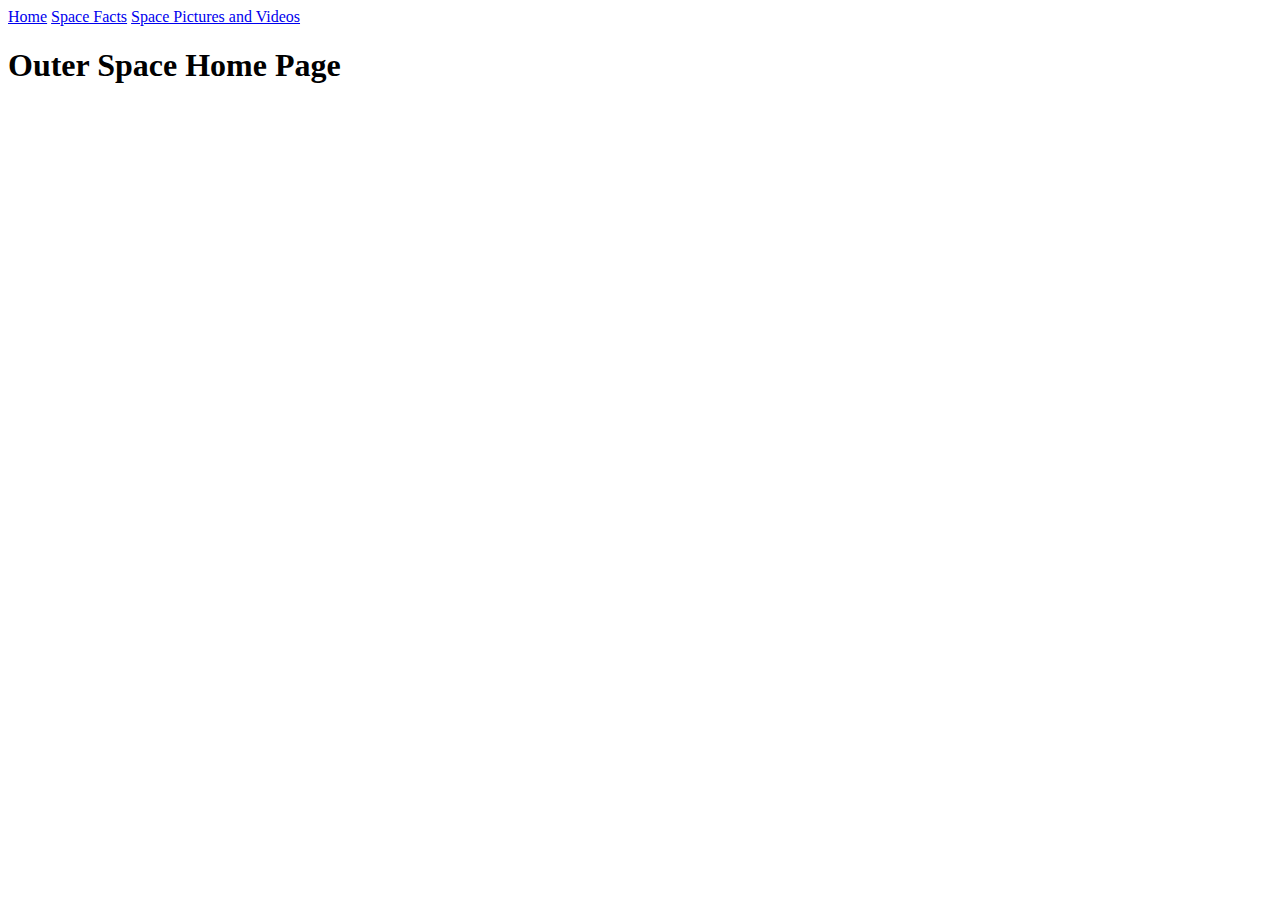
==== index.html @ 1862f96e "Initial commit" ====
<!DOCTYPE html>
<html>
  <head>
    <meta charset="utf-8">
    <meta name="viewport" content="width=device-width">
    <title>Outer Space Home Page</title>
    <link href="style.css" rel="stylesheet" type="text/css" />
  </head>
  <body>
    <header>
      <nav>
        <a href="#">Home</a>
        <a href="facts.html">Space Facts</a>
        <a href="media.html">Space Pictures and Videos</a>
      </nav>
    </header>
    <main>
      <h1>Outer Space Home Page</h1>
    </main>
  </body>
</html>
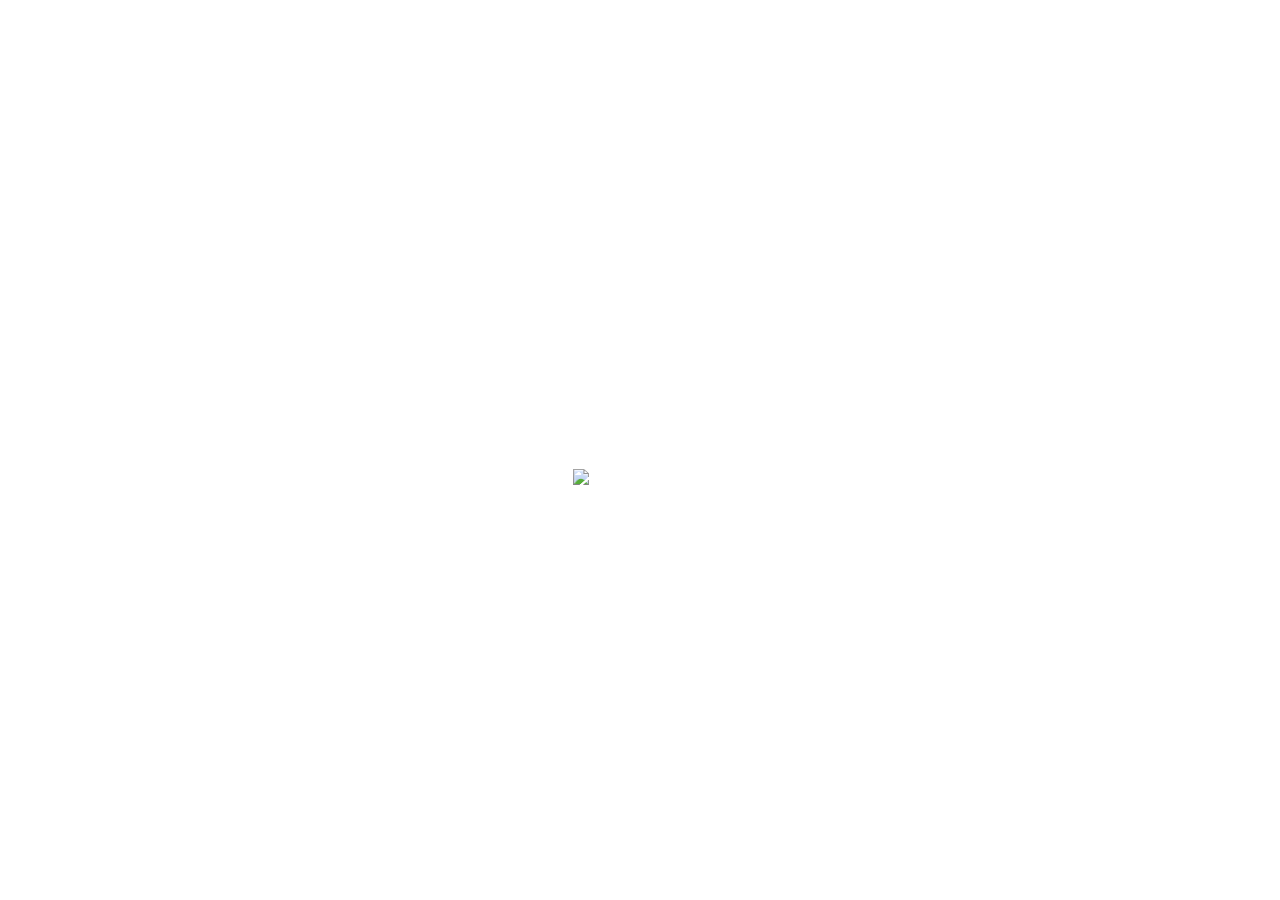
==== commit 460512ed: "added media, internal links, advanced css selectors" ====
--- a/index.html
+++ b/index.html
@@ -14,8 +14,11 @@
         <a href="media.html">Space Pictures and Videos</a>
       </nav>
     </header>
+    <!-- this is the main content -->
     <main>
       <h1>Outer Space Home Page</h1>
+      <p>Lorem ipsum dolor sit amet consectetur adipisicing elit. Dignissimos vel ipsum quod odio unde libero ea deleniti suscipit, id facere optio deserunt ipsa vero. Ipsum modi facere accusantium molestiae aliquam unde quae iusto? Harum iusto, quis veniam consequuntur illum molestiae accusantium? Ut, aliquid maiores? Beatae consectetur quidem ipsam natus dolorum recusandae officiis, excepturi esse cumque sit dolore ducimus optio enim iste, aut, in adipisci non inventore rerum! Labore, perspiciatis nulla autem molestiae necessitatibus cumque nemo! Commodi quasi velit aperiam odio vel saepe est, sequi, maxime reiciendis sint quam? Tempora quibusdam, aliquid sit aut, praesentium incidunt ratione, provident sed voluptatem nihil ex eos dignissimos ab pariatur possimus voluptatibus autem dolorum porro dicta ipsam quo minus ea. Blanditiis amet, pariatur laboriosam molestiae saepe, quos ex labore at repellendus, iure quo totam nemo sequi beatae cum libero provident quia quis? Est, debitis nesciunt quod aspernatur quasi quisquam dolor, culpa ipsa enim nisi a.</p>
+      <img src="https://i0.wp.com/dishtracker.info/wp-content/uploads/2020/03/1_satelit2B.gif?ssl=1" alt="satellite animation" width="250"/>
     </main>
   </body>
 </html>--- a/style.css
+++ b/style.css
@@ -0,0 +1,67 @@
+* {
+  color: white;
+}
+
+body {
+  background-image: url('https://i.pinimg.com/originals/20/77/66/20776607b5924d1607a6a5dc33dc6074.jpg');
+  background-repeat: no-repeat;
+  background-size: cover;
+  text-align: center;
+  font-family: Cochin, serif;
+}
+
+/* this is a css comment */
+
+/*
+h1, a, p {
+  color: white;
+}
+*/
+
+main {
+  width: 75%;
+  margin: 50px auto 0 auto;
+  line-height: 35px;
+}
+
+h1 {
+  word-spacing: 0.5em;
+}
+
+h1:first-letter {
+  font-size: 2em;
+}
+
+img {
+  width: 40%;
+  margin: 30px;
+}
+
+nav a {
+  text-decoration: none;
+  margin: 20px;
+  font-style: italic;
+}
+
+nav a:hover {
+  background-color: lightblue;
+  color: orange;
+}
+
+nav a:active {
+  background-color: green;
+  color: yellow;
+}
+
+a[target="_blank"] {
+  background-color: white;
+  color: blue;
+}
+
+ol {
+  list-style-position: inside;
+}
+
+#video-section {
+  color: yellow;
+}